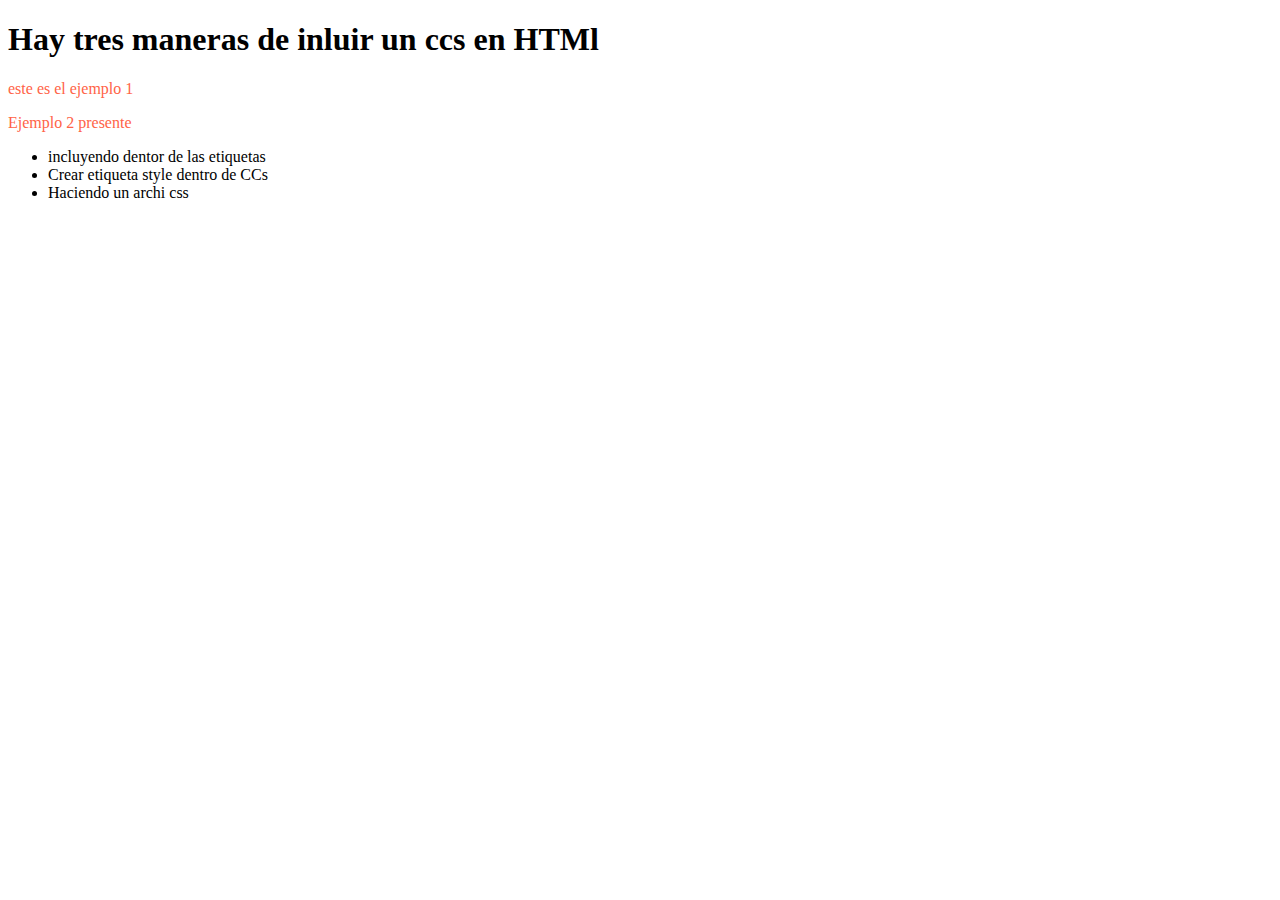
==== indexcss.html @ b665da61 "aprendo css" ====
<!DOCTYPE html>

<html lang="es">
<head>
    <meta charset="UTF-8">
    <meta http-equiv="X-UA-Compatible" content="IE=edge">
    <meta name="viewport" content="width=device-width, initial-scale=1.0">
  
    <link rel="stylesheet" href="style.css">
   
   
    <title>Document</title>

    
</head>
<body >
    <h1 id="titulo">
        Hay tres maneras de inluir un ccs en HTMl<br>
    </h1> 
    <p class="texto">este es el ejemplo 1</p>
    <p class="texto">Ejemplo 2 presente</p>
   <ul>
        <li>incluyendo dentor de las etiquetas</li>
        <li>Crear etiqueta style dentro de CCs</li>
        <li>Haciendo un archi css</li>
    </ul>

    
</body>
</html>
---- style.css ----
#texto{

    color: turquoise;
}
p{
    color: tomato;
}
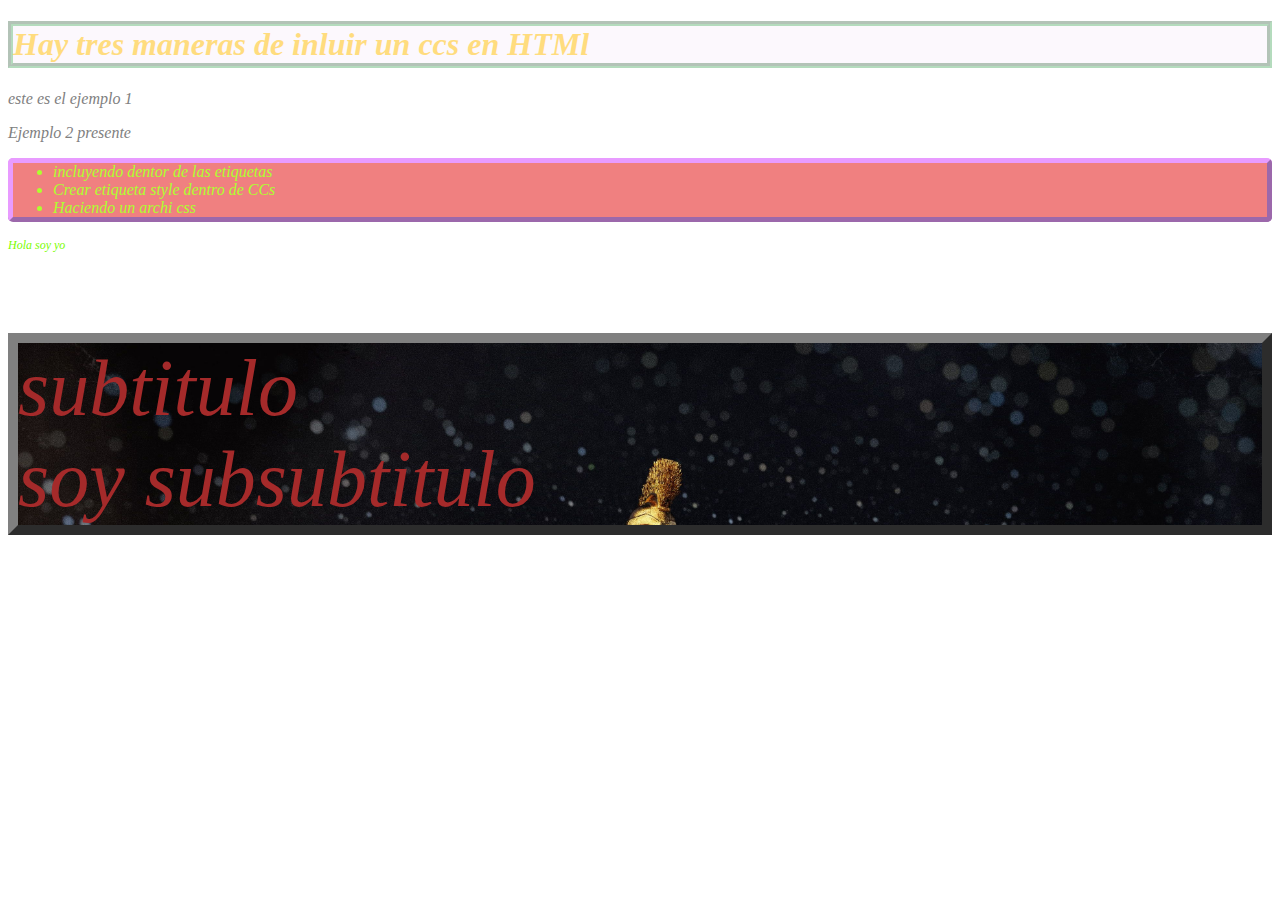
==== commit 066524a7: "CSS v2" ====
--- a/indexcss.html
+++ b/indexcss.html
@@ -9,7 +9,7 @@
     <link rel="stylesheet" href="style.css">
    
    
-    <title>Document</title>
+    <title >Document</title>
 
     
 </head>
@@ -17,14 +17,24 @@
     <h1 id="titulo">
         Hay tres maneras de inluir un ccs en HTMl<br>
     </h1> 
+    
     <p class="texto">este es el ejemplo 1</p>
     <p class="texto">Ejemplo 2 presente</p>
+
+  
    <ul>
         <li>incluyendo dentor de las etiquetas</li>
         <li>Crear etiqueta style dentro de CCs</li>
         <li>Haciendo un archi css</li>
     </ul>
 
+    <div>
+        <p>Hola soy yo</p>
+       
+        
+    </div>
+    <p class="bueno">subtitulo <br>
+        soy subsubtitulo</p> 
     
 </body>
 </html>--- a/style.css
+++ b/style.css
@@ -1,7 +1,42 @@
-#texto{
 
-    color: turquoise;
+#titulo{
+    color: #ffbb00 ;
+    background-color: rgba(247, 230, 250,0.5);
+    border: 5px rgba(2, 144, 33, 0.575) groove;
+    opacity: 0.5
+    ;
 }
-p{
-    color: tomato;
-}+
+p.texto{
+    color: gray;
+}
+ul{
+    color: rgb(173, 255, 47);
+    border: 5px rgb(232, 155, 255) outset  ;
+    border-top-right-radius: 50%;
+    border-radius: 5px;
+    background-color: lightcoral;
+    
+}
+div p{
+    font-size: 12px;
+    color: lawngreen;
+}
+p.bueno{
+   border: 10px gray outset;
+    color:brown;
+    background-image: url(greek1.jpg);
+    background-size: cover;
+    
+    font-size: 80px;
+    
+    opacity: unset;
+    
+
+}
+
+*{
+    font-style: italic;
+}
+
+/*Comentarios para miiix*/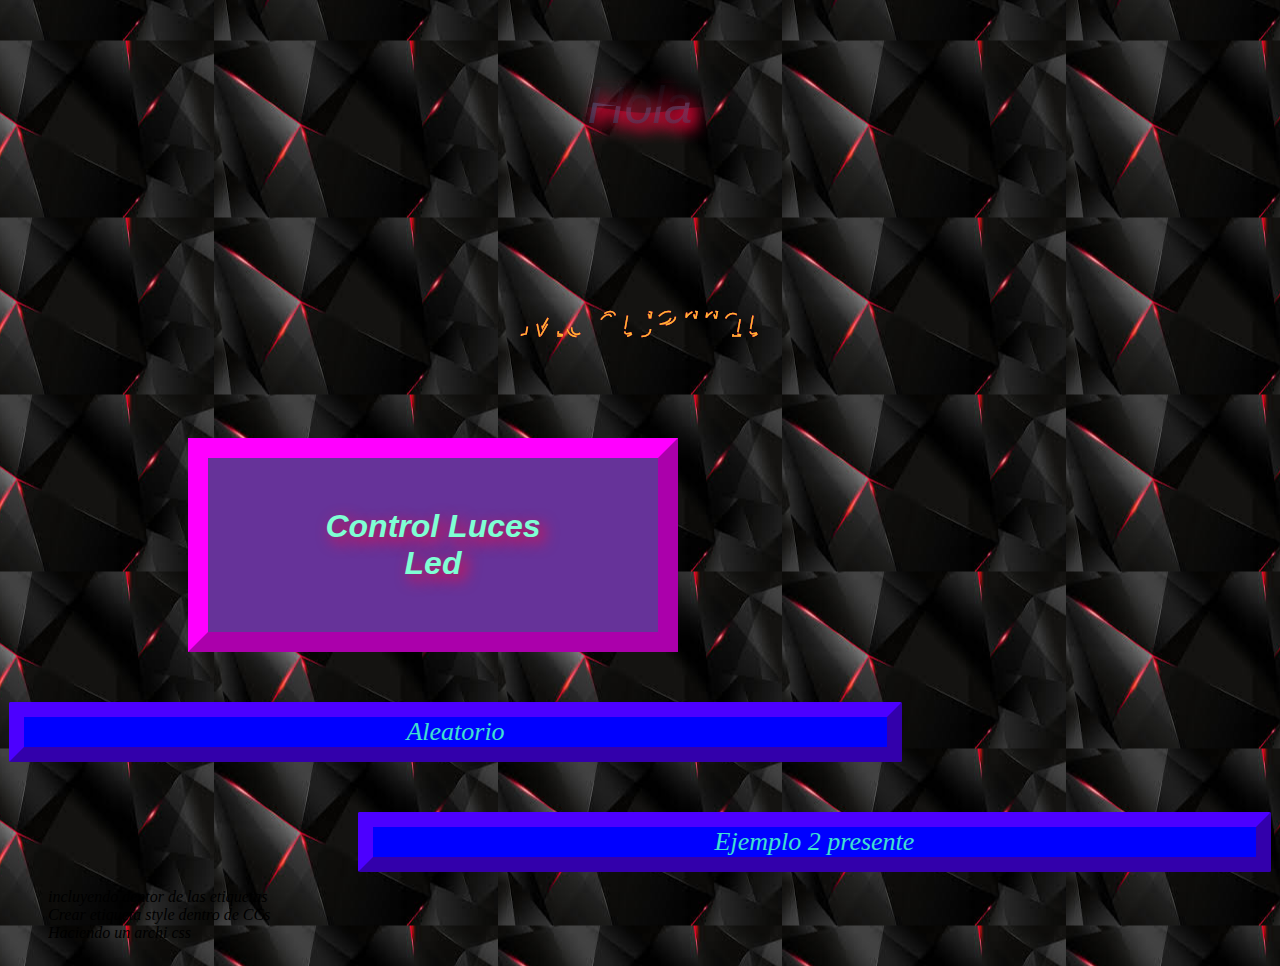
==== commit 1c0ee06e: "actual" ====
--- a/indexcss.html
+++ b/indexcss.html
@@ -9,32 +9,59 @@
     <link rel="stylesheet" href="style.css">
    
    
-    <title >Document</title>
+    <title>Document</title>
 
     
 </head>
 <body >
+    <svg viewbox="0 0 100 20">
+        <defs>
+          <linearGradient id="gradient" x1="0" x2="0" y1="0" y2="1">
+            <stop offset="5%" stop-color="#326384"/>
+            <stop offset="95%" stop-color="#123752"/>
+          </linearGradient>
+          
+          <pattern id="wave" x="0" y="0" width="120" height="20" patternUnits="userSpaceOnUse">
+            <path id="wavePath" d="M-40 9 Q-30 7 -20 9 T0 9 T20 9 T40 9 T60 9 T80 9 T100 9 T120 9 V20 H-40z" mask="url(#mask)" fill="url(#gradient)"> 
+              <animateTransform
+                  attributeName="transform"
+                  begin="0s"
+                  dur="1.5s"
+                  type="translate"
+                  from="0,0"
+                  to="40,0"
+                  repeatCount="indefinite" />
+            </path>
+          </pattern>
+        </defs>
+        <text  id="titulo" text-anchor="middle" x="50" y="15" font-size="17" fill="url(#wave)"  fill-opacity="0.6">Hola</text>
+        <text id="titulo" text-anchor="middle" x="50" y="15" font-size="17" fill="url(#gradient)" fill-opacity="0.1">Hola</text>
+      </svg>
+      <svg viewBox="0 0 960 300">
+        <symbol id="s-text">
+            <text text-anchor="middle" x="50%" y="80%">Montserrat</text>
+        </symbol>
+    
+        <g class = "g-ants">
+            <use xlink:href="#s-text" class="text-copy"></use>
+            <use xlink:href="#s-text" class="text-copy"></use>
+            <use xlink:href="#s-text" class="text-copy"></use>
+            <use xlink:href="#s-text" class="text-copy"></use>
+            <use xlink:href="#s-text" class="text-copy"></use>
+        </g>
+    </svg>
+      
     <h1 id="titulo">
-        Hay tres maneras de inluir un ccs en HTMl<br>
+       Control Luces Led<br>
     </h1> 
-    
-    <p class="texto">este es el ejemplo 1</p>
-    <p class="texto">Ejemplo 2 presente</p>
-
-  
+    <p class="texto1">Aleatorio</p>
+    <p class="texto2">Ejemplo 2 presente</p>
    <ul>
         <li>incluyendo dentor de las etiquetas</li>
         <li>Crear etiqueta style dentro de CCs</li>
         <li>Haciendo un archi css</li>
     </ul>
 
-    <div>
-        <p>Hola soy yo</p>
-       
-        
-    </div>
-    <p class="bueno">subtitulo <br>
-        soy subsubtitulo</p> 
     
 </body>
 </html>--- a/style.css
+++ b/style.css
@@ -1,42 +1,102 @@
+
+
+p.texto1{
+
+    font-size: 26px;
+    color: turquoise;
+    background-color: blue;
+    border: rgb(76, 0, 255) 15px outset;
+    border-radius: 2px;
+    text-align: center;
+    margin: 50px 370px 1px 1px;
+
+}
+p.texto2{
+
+    font-size: 26px;
+    color: turquoise;
+    background-color: blue;
+    border: rgb(76, 0, 255) 15px outset;
+    border-radius: 2px;
+    text-align: center;
+    margin: 50px 1px 1px 350px;
+    
+}
+body{
+
+    background-image: url([data-uri]);
+    background-position: center center;
+
+    
+}
 
 #titulo{
-    color: #ffbb00 ;
-    background-color: rgba(247, 230, 250,0.5);
-    border: 5px rgba(2, 144, 33, 0.575) groove;
-    opacity: 0.5
-    ;
-}
+    font-family: Vegur, 'PT Sans', Verdana, sans-serif;
+    
+    background-color: rebeccapurple;
 
-p.texto{
-    color: gray;
-}
-ul{
-    color: rgb(173, 255, 47);
-    border: 5px rgb(232, 155, 255) outset  ;
-    border-top-right-radius: 50%;
-    border-radius: 5px;
-    background-color: lightcoral;
-    
-}
-div p{
-    font-size: 12px;
-    color: lawngreen;
-}
-p.bueno{
-   border: 10px gray outset;
-    color:brown;
-    background-image: url(greek1.jpg);
-    background-size: cover;
-    
-    font-size: 80px;
-    
-    opacity: unset;
+    text-shadow: 5px 5px 15px rgb(252, 9, 62);
+    color: aquamarine;
+    margin: 30px 180px 20px 180px;
+    padding: 50px 100px 50px 100px;
+    border: magenta 20px outset ;
+    width: 250px;
+    text-align: center;
     
 
 }
 
 *{
     font-style: italic;
+    overflow:hidden;
 }
 
-/*Comentarios para miiix*/+@import url(https://fonts.googleapis.com/css?family=Montserrat);
+
+
+
+svg {
+    display: block;
+    font: 10.5em 'Montserrat';
+    width: 300px;
+    height: 200px;
+    margin:  auto;
+}
+
+.text-copy {
+    fill: none;
+    stroke: white;
+    stroke-dasharray: 6% 29%;
+    stroke-width: 5px;
+    stroke-dashoffset: 0%;
+    animation: stroke-offset 5.5s infinite linear;
+}
+
+.text-copy:nth-child(1){
+	stroke: #4D163D;
+	animation-delay: -1;
+}
+
+.text-copy:nth-child(2){
+	stroke: #840037;
+	animation-delay: -2s;
+}
+
+.text-copy:nth-child(3){
+	stroke: #BD0034;
+	animation-delay: -3s;
+}
+
+.text-copy:nth-child(4){
+	stroke: #BD0034;
+	animation-delay: -4s;
+}
+
+.text-copy:nth-child(5){
+	stroke: #FDB731;
+	animation-delay: -5s;
+}
+
+@keyframes stroke-offset{
+	100% {stroke-dashoffset: -35%;}
+}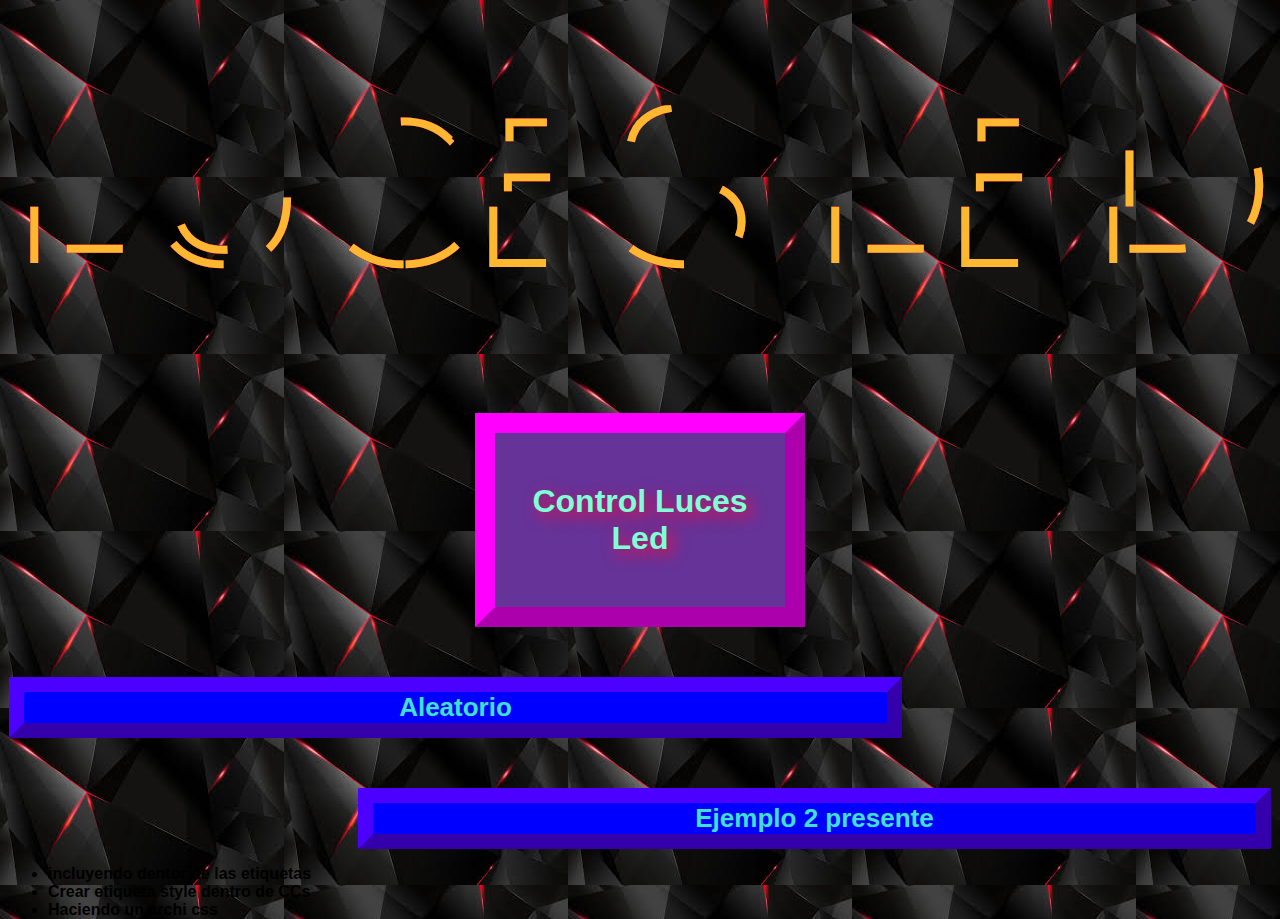
==== commit 229b3dfc: "hola" ====
--- a/indexcss.html
+++ b/indexcss.html
@@ -14,32 +14,11 @@
     
 </head>
 <body >
-    <svg viewbox="0 0 100 20">
-        <defs>
-          <linearGradient id="gradient" x1="0" x2="0" y1="0" y2="1">
-            <stop offset="5%" stop-color="#326384"/>
-            <stop offset="95%" stop-color="#123752"/>
-          </linearGradient>
-          
-          <pattern id="wave" x="0" y="0" width="120" height="20" patternUnits="userSpaceOnUse">
-            <path id="wavePath" d="M-40 9 Q-30 7 -20 9 T0 9 T20 9 T40 9 T60 9 T80 9 T100 9 T120 9 V20 H-40z" mask="url(#mask)" fill="url(#gradient)"> 
-              <animateTransform
-                  attributeName="transform"
-                  begin="0s"
-                  dur="1.5s"
-                  type="translate"
-                  from="0,0"
-                  to="40,0"
-                  repeatCount="indefinite" />
-            </path>
-          </pattern>
-        </defs>
-        <text  id="titulo" text-anchor="middle" x="50" y="15" font-size="17" fill="url(#wave)"  fill-opacity="0.6">Hola</text>
-        <text id="titulo" text-anchor="middle" x="50" y="15" font-size="17" fill="url(#gradient)" fill-opacity="0.1">Hola</text>
-      </svg>
-      <svg viewBox="0 0 960 300">
+    
+
+    <svg viewBox="0 -70 960 300">
         <symbol id="s-text">
-            <text text-anchor="middle" x="50%" y="80%">Montserrat</text>
+            <text text-anchor="middle" x="50%" y="40%">LUCES LED</text>
         </symbol>
     
         <g class = "g-ants">
@@ -49,11 +28,16 @@
             <use xlink:href="#s-text" class="text-copy"></use>
             <use xlink:href="#s-text" class="text-copy"></use>
         </g>
-    </svg>
-      
+        
+      </svg>
     <h1 id="titulo">
        Control Luces Led<br>
     </h1> 
+
+
+  
+
+
     <p class="texto1">Aleatorio</p>
     <p class="texto2">Ejemplo 2 presente</p>
    <ul>
--- a/style.css
+++ b/style.css
@@ -1,73 +1,31 @@
 
-
-p.texto1{
-
-    font-size: 26px;
-    color: turquoise;
-    background-color: blue;
-    border: rgb(76, 0, 255) 15px outset;
-    border-radius: 2px;
-    text-align: center;
-    margin: 50px 370px 1px 1px;
-
-}
-p.texto2{
-
-    font-size: 26px;
-    color: turquoise;
-    background-color: blue;
-    border: rgb(76, 0, 255) 15px outset;
-    border-radius: 2px;
-    text-align: center;
-    margin: 50px 1px 1px 350px;
-    
-}
-body{
-
-    background-image: url([data-uri]);
-    background-position: center center;
-
-    
-}
-
-#titulo{
-    font-family: Vegur, 'PT Sans', Verdana, sans-serif;
-    
-    background-color: rebeccapurple;
-
-    text-shadow: 5px 5px 15px rgb(252, 9, 62);
-    color: aquamarine;
-    margin: 30px 180px 20px 180px;
-    padding: 50px 100px 50px 100px;
-    border: magenta 20px outset ;
-    width: 250px;
-    text-align: center;
-    
-
-}
-
-*{
-    font-style: italic;
-    overflow:hidden;
-}
 
 @import url(https://fonts.googleapis.com/css?family=Montserrat);
 
 
+html, body{
+  height: 100%;
+  font-weight: 600;
+}
+
+body{
+  background: #030321;
+  font-family: Arial;
+}
 
 svg {
     display: block;
     font: 10.5em 'Montserrat';
-    width: 300px;
-    height: 200px;
-    margin:  auto;
+    margin: 0 auto;
+    padding: 5px 0% ;
+
 }
 
 .text-copy {
     fill: none;
     stroke: white;
     stroke-dasharray: 6% 29%;
-    stroke-width: 5px;
+    stroke-width: 6px;
     stroke-dashoffset: 0%;
     animation: stroke-offset 5.5s infinite linear;
 }
@@ -99,4 +57,80 @@
 
 @keyframes stroke-offset{
 	100% {stroke-dashoffset: -35%;}
-}+}
+p.texto1{
+
+    font-size: 26px;
+    color: turquoise;
+    background-color: blue;
+    border: rgb(76, 0, 255) 15px outset;
+    border-radius: 2px;
+    text-align: center;
+    margin: 50px 370px 1px 1px;
+
+}
+p.texto2{
+
+    font-size: 26px;
+    color: turquoise;
+    background-color: blue;
+    border: rgb(76, 0, 255) 15px outset;
+    border-radius: 2px;
+    text-align: center;
+    margin: 50px 1px 1px 350px;
+
+    
+}
+body{
+
+    background-image: url([data-uri]);
+
+    
+}
+
+#titulo{
+    font-family: Vegur, 'PT Sans', Verdana, sans-serif;
+    
+    background-color: rebeccapurple;
+
+    text-shadow: 5px 5px 15px rgb(252, 9, 62);
+    color: aquamarine;
+    
+    border: magenta 20px outset ;
+    
+    width: 250px;
+    margin: auto;
+    text-align: center;
+    padding: 50px 20px;
+    
+
+}
+
+
+
+/*
+<svg viewbox="0 0 100 20">
+        <defs>
+          <linearGradient id="gradient" x1="0" x2="0" y1="0" y2="1">
+            <stop offset="5%" stop-color="#326384"/>
+            <stop offset="95%" stop-color="#123752"/>
+          </linearGradient>
+          
+          <pattern id="wave" x="0" y="0" width="120" height="20" patternUnits="userSpaceOnUse">
+            <path id="wavePath" d="M-40 9 Q-30 7 -20 9 T0 9 T20 9 T40 9 T60 9 T80 9 T100 9 T120 9 V20 H-40z" mask="url(#mask)" fill="url(#gradient)"> 
+              <animateTransform
+                  attributeName="transform"
+                  begin="0s"
+                  dur="1.5s"
+                  type="translate"
+                  from="0,0"
+                  to="40,0"
+                  repeatCount="indefinite" />
+            </path>
+          </pattern>
+        </defs>
+        <text  id="titulo" text-anchor="middle" x="50" y="15" font-size="17" fill="url(#wave)"  fill-opacity="0.6">Hola</text>
+        <text id="titulo" text-anchor="middle" x="50" y="15" font-size="17" fill="url(#gradient)" fill-opacity="0.1">Hola</text>
+      </svg>
+      
+*/